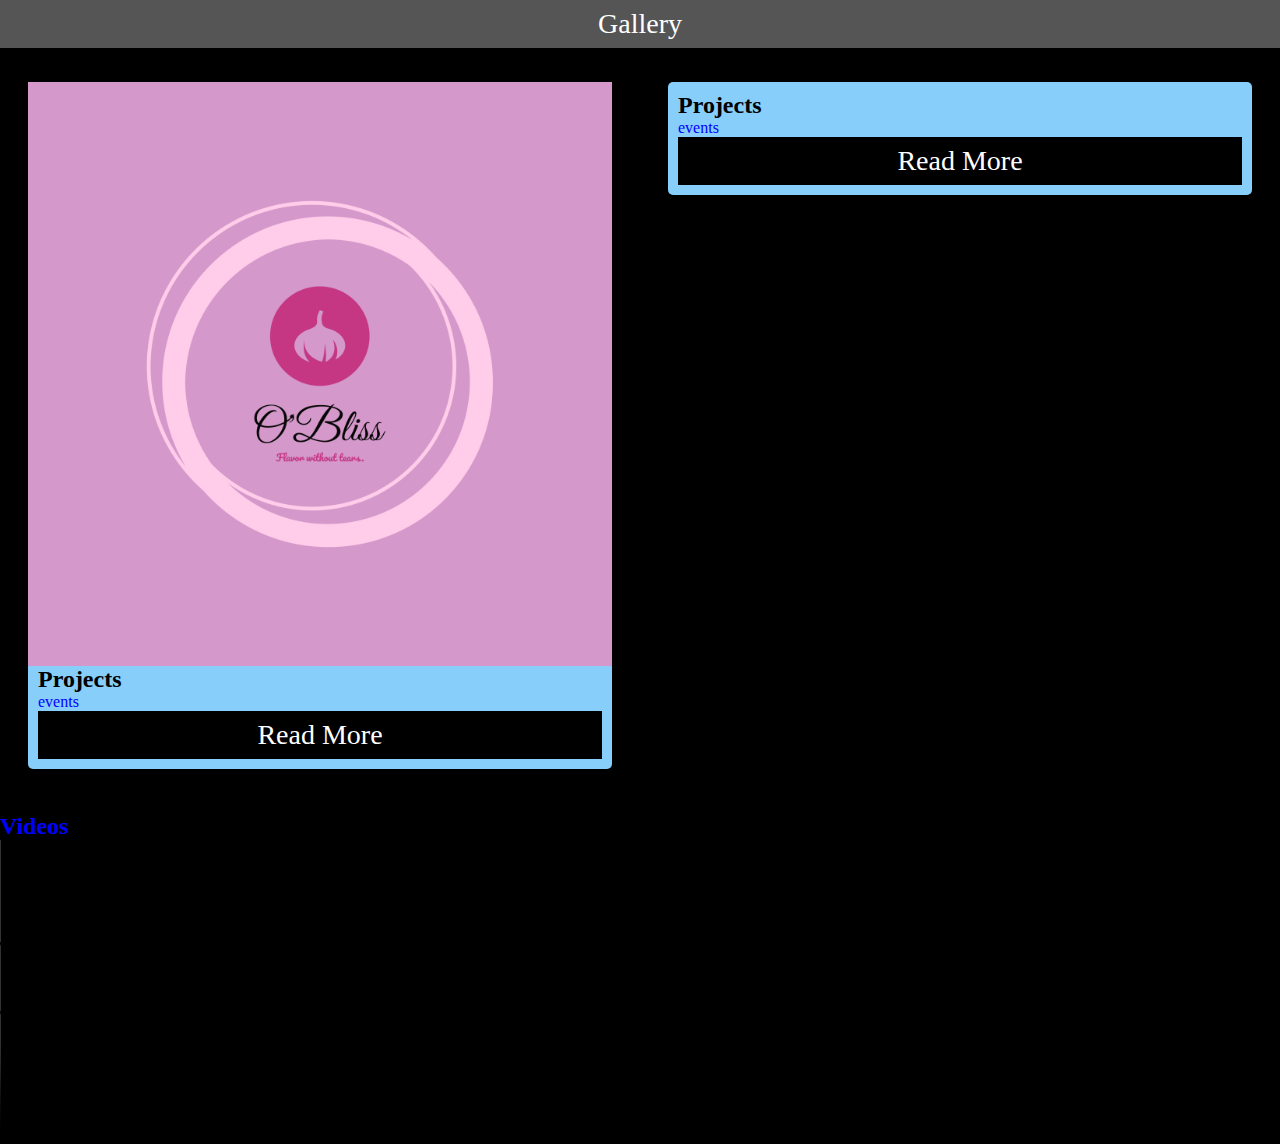
==== portfolio.html @ d2d0b653 "Add files via upload" ====
<!DOCTYPE html>
    <html lang="en">
    <head>
        <meta charset="UTF-8">
        <title>My Portfolio</title>
        <meta name="viewport" content="width=device-width, initial-scale=1.0">
        <meta http-equiv="X-UA-Compatible" content="IE=edge"/>
        <link rel="stylesheet" href="https://cdnjs.cloudflare.com/ajax/libs/font-awesome/4.7.0/css/font-awesome.min.css">
        
<link rel="stylesheet" href="style.css">

<script src="script.js">    
</script>

 </head>

<body>


<div id="myDIV">

  <button class="button" onclick="myFunction()">Gallery</button></a>
</div>


<!-- image slider-->

        <div class="row">
          <div class="column">
            <div class="card">
            <img src="Images\image1.png" alt="" class="slide" align="left" style="width:100%">
            <img src="Images\image2.jpg" alt="" class="slide" align="left" style="width:100%">
	    <img src="Images\image3.png" alt="" class="slide" align="left" style="width:100%">

              <div class="container">
                <h2>Projects</h2>
                <p class="title"> events</p>
                <p><a href= "Videos\Reality.mp4"><button class="button">Read More</button></p></a>
             </div>
          </div>
        </div>
        
          <div class="column">
            <div class="card">
              <img src="Images\image4.jpg" alt="" class="slide" align="right" style="width:100%">
              <img src="Images\image6.png" alt="" class="slide" align="right" style="width:100%">

              <div class="container">
                <h2>Projects</h2>
                <p class="title"> events</p>
                
                <p><a href= "Videos\Narated presentation on web site.mp4"><button class="button">Read More</button></p></a>
              </div>
            </div>
          </div>
        </div>
</div>


<!--videos-->

    <h2>Videos</h2>
<video width="400" height="300" controls>
  <source src="Videos/Reality.mp4" type="video/mp4">
  <source src="Videos/Reality.webm" type="video/webm">
  Your browser does not support the video tag.
</video>


<script>
  // JavaScript code
  const slider = document.querySelector('.slider');
  const slides = document.querySelectorAll('.slide');
  let currentSlide = 0;

  function showSlide(slideIndex) {
    // Hide all slides
    slides.forEach((slide) => {
      slide.style.display = 'none';
    });

    // Show the current slide
    slides[slideIndex].style.display = 'block';
  }

  function nextSlide() {
    currentSlide++;
    if (currentSlide >= slides.length) {
      currentSlide = 0;
    }
    showSlide(currentSlide);
  }

  // Automatically switch to the next slide every 4 seconds
  setInterval(nextSlide, 4000);

  // Display the first slide initially
  showSlide(currentSlide);
</script>















</body>

</html>
---- style.css ----
body{
    background-color: black;
    font-size: 16px;
}

/*toggle button*/
.button {
  position: relative;
  background-color: #4CAF50;
  border: none;
  font-size: 28px;
  color: #FFFFFF;
  padding: 20px;
  width: 200px;
  text-align: center;
  transition-duration: 0.4s;
  text-decoration: none;
  overflow: hidden;
  cursor: pointer;
}

.button:after {
  content: "";
  background: #f1f1f1;
  display: block;
  position: absolute;
  padding-top: 300%;
  padding-left: 350%;
  margin-left: -20px !important;
  margin-top: -120%;
  opacity: 0;
  transition: all 0.8s
}

.button:active:after {
  padding: 0;
  margin: 0;
  opacity: 1;
  transition: 0s
}



/* background color to  top navigation */
.topnav {
  background-color: black;
  overflow: hidden;
}


/* links inside navigation*/
.topnav a {
  float: left;
  display: block;
  color: white;
  text-align: center;
  padding: 20px 40px;
  text-decoration: none;
  font-size: 17px;
}
.logoname span{
  align-items: center;
  font-size: 2.5rem;
  font-weight: 600;
  color:yellow;
}
/* Change color on hover */
.topnav a:hover {
  background-color: #f0e807;
  color: black;
}

/*color to current link */
.topnav a.active {
  background-color:blueviolet;
  color: white;
}



@media screen and (max-width: 450px) {
  .topnav.responsive {
	position: relative;
}

  .topnav.responsive a.icon {
    position: absolute;
    right: 0;
    top: 0;
  }
  .topnav.responsive a {
    float: none;
    display: block;
    text-align: left;
    padding:10px;
  }
}


/*main img*/
body, html {
    height: 100%;
}
/* The main ima */
.main-image {
  background-image: linear-gradient(rgba(0, 0, 0, 0.5), rgba(0, 0, 0, 0.5)), url("writer.jpeg");

  height: 50%;

  /*center img*/
  background-position: center;
  background-repeat: no-repeat;
  background-size: cover;
  position: relative;
}
/*text in middle - img */
.main-text {
  text-align: center;
  position: absolute;
  top: 50%;
  left: 50%;
  transform: translate(-50%, -50%);
  color: yellow;
  opacity: 0;
  animation: slideRight 1s ease forwards;
  animation-delay: .7s;
}

@keyframes slideRight{
  0%{
    opacity: 0;
    transform: translateX(-100px);
  }
  100%{
    opacity: 1;
    transform: translateX(0);
  }
}





/*sidebar*/

.shome-img{
width: 415px;
height:205px;
border-radius: 50%;

}
.shome-img .glowing-circle{
  position: relative;
  width: 60%;
  height: 100%;
  border-radius: 50%;
  display: flex;
  justify-content: center;
  align-items: center;
}
.shome-img .glowing-circle::after{
  content: '';
  position: absolute;
  width: 220px;
  height: 200px;
  background:#0c1022;
  border-radius: 50%;
}
.glowing-circle span{
  position: absolute;
  width: 100%;
  height: 100%;
  background: linear-gradient(#f06,#3cf);
  border-radius: 50%;
}
.glowing-circle span:nth-child(1){
  filter: blur(10px);
}
.glowing-circle .image{
  position: relative;
  width: 210px;
  height: 210px;
  border-radius: 50%;
  z-index: 1;
  overflow: hidden;
}
.image img{
  position: absolute;
  top: 30px;
  left: 50%;
  transform:translate(-50%);
  max-width: 230px;
  object-fit: cover;
}


.sidenav {
  height: 95%; /* 100% Full-height */
  width: 250px; /* 0 width - change this with JavaScript */
  position: fixed; 
  z-index: 1; /* Stay on top */
  top: 75px; /* Stay at the top */
  left: 0;
  background-color: black;
  overflow-x: hidden; /* Disable horizontal scroll */
  padding-top: 60px; /* Place content 60px from the top */
  transition: 0.5s; /* 0.5 second transition effect to slide in the sidenav */
  justify-content: space-between;
}

/* The sidebar  links */
.sidenav a {
  padding: 8px 8px 8px 32px;
  text-decoration: none;
  font-size: 25px;
  color: white;
  display: block;
  transition: 0.3s;
}

/* change  color */
.sidenav a:hover {
  color: blue;
}
ul li:hover a{
  color:skyblue;
  background-color: yellow;
}

/*close button*/
.sidenav .closebtn {
  position: absolute;
  top: 0;
  right: 25px;
  font-size: 36px;
  margin-left: 50px;
}

/*push the page content to  right */
#main {
  transition: margin-left .5s;
  padding: 20px;
}

/* On smaller screens */
@media screen and (max-height: 768px) {
  .sidenav {padding-top: 15px;}
  .sidenav a {font-size: 18px;}
}

/*image slider
.slider {
  width: 100%;
  height: 510px;
  position: relative;
}

.slider img {
  width: 100%;
  height: 500px
  position: absolute;
  top: 0;
  left: 0;
}

.slider img:first-child {
  z-index: 1;
}

.slider img:nth-child(2) {
  z-index: 0;
}/*end image slider*/


/*after main img*/
body {
  font-family: Comic Sans MS, Helvetica, sans-serif;
  margin: 0;
}

html {
  box-sizing: border-box;
}

*, *:before, *:after {
  box-sizing: inherit;
}

.about-section {
  padding: 150px;
  text-align: center;
  background-color: black;
  color: white;
}

/*services*/
body{
  font-family: Comic Sans MS, Helvetica, sans-serif;
  margin: 0;
  color: blue;
}
.column {
  float: left;
  width: 33.3%;
  margin-bottom: 16px;
  padding: 0 8px;
  color:black;
}

.card {
  box-shadow: 0 4px 8px 0 rgba(0, 0, 0, 0.2);
  margin: 8px;
}


.container {
  padding: 0 16px;
}

.container::after, .row::after {
  content: "";
  clear: both;
  display: table;
}

.title {
  color: blue;
}

.button {
  border: none;
  outline: 0;
  display: inline-block;
  padding: 8px;
  color: white;
  background-color: #000;
  text-align: center;
  cursor: pointer;
  width: 100%;
}

.button:hover {
  background-color: #555;
}

@media screen and (max-width: 650px) {
  .column {
    width: 100%;
    display: block;
  }
}

/*contact section*/
* {
  box-sizing: border-box;
}

/* Style inputs */
input[type=text], select, textarea {
  width: 100%;
  padding: 12px;
  border: 1px solid #ccc;
  margin-top: 6px;
  margin-bottom: 16px;
  resize: vertical;
}

input[type=submit] {
  background-color: #04AA6D;
  color: white;
  padding: 12px 20px;
  border: none;
  cursor: pointer;
}

input[type=submit]:hover {
  background-color: #45a049;
}
/* Style contact section */
.container {
  border-radius: 5px;
  background-color: lightskyblue;
  padding: 10px;
}

/* Create two columns */
.column {
  float: left;
  width: 50%;
  margin-top: 6px;
  padding: 20px;
}

.row:after {
  content: "";
  display: table;
  clear: both;
}
@media screen and (max-width: 600px) {
  .column, input[type=submit] {
    width: 100%;
    margin-top: 0;
  }
}

/*skills section*/
*{
  font-family: Gill sans, sans-serif;
  list-style: none;
  padding: 0;
  margin: 0;
}
body{
  background: black;
}
h1{
  text-align: center;
}
h3{
  margin: 5px;
}
.skills-section{
  width: 500px;
  margin: 60px auto;
  color:hotpink;
  padding: 20px;
  box-shadow: 0 14px 28px rgba(0, 0, 0, 0.25),0 10px 10px rgba(0, 0, 0, 0.22);
}

.skills-section li{
  margin:20px 0;
  padding: 10px;
}
.bar{
  background: #353b48;
  display: block;
  height: 20px;
  border: 1px solid rgba(0, 0, 0, 0.3);
  border-radius: 10px;
  overflow: hidden;
  box-shadow: 0 1px 3px rgba(0, 0, 0, 0.12),0 1px 2px rgba(0, 0, 0, 0.24);
  transition: all 0.3s cubic-bezier(.25,.8,.25,1);
}
.bar:hover{
  box-shadow:0 14px 28px rgba(0, 0, 0, 0.25),0 10px 10px rgba(0, 0, 0, 0.22) ;
}
.bar span{
  height: 20px;
  float: left;
  background:linear-gradient(135geg, rgba(236, 0, 140, 1)0%, rgba(250, 103, 103, 1) 100%);
  background: skyblue;
}
.creating{
  width: 95%;
  animation: creating 3s;
}
.designing{
  width: 85%;
  animation: designing 3s;
}
.writing{
  width: 95%;
  animation: writing 3s;
}
@keyframes writing{
  0%{
    width: 0;
  }
  100%{
    width: 90%;
  }
}

.testimonials-section {
  padding: 150px;
  text-align: center;
  background-color: black;
  color: white;
}

/*footer section*/

@import url(https://fonts.googleapis.com/css?family=Open+Sans:400,500,300,700);

* {
  font-family: Open Sans;
}

section {
  width: 100%;
  display: inline-block;
  background: #333;
  height: 50vh;
  text-align: center;
  font-size: 22px;
  font-weight: 700;
  text-decoration: underline;
}

.footer-distributed{
  background:linear-gradient(#f06,#3cf);
  box-shadow: 0 1px 1px 0 rgba(0, 0, 0, 0.12);
  box-sizing: border-box;
  width: 100%;
  text-align: left;
  font: bold 16px sans-serif;
  padding: 55px 50px;
}

.footer-distributed .footer-left,
.footer-distributed .footer-center,
.footer-distributed .footer-right{
  display: inline-block;
  vertical-align: top;
}

/* Footer left */

.footer-distributed .footer-left{
  width: 40%;
}

/* The company logo */

.footer-distributed h3{
  color: white;
  font: normal 36px 'Open Sans', cursive;
  margin: 0;
}

.footer-distributed h3 span{
  color:  lightyellow;
}

/* Footer links */

.footer-distributed .footer-links{
  color:  #ffffff;
  margin: 20px 0 12px;
  padding: 0;
}

.footer-distributed .footer-links a{
  display:inline-block;
  line-height: 1.8;
  font-weight:400;
  text-decoration: none;
  color:  inherit;
}

.footer-distributed .footer-company-name{
  color:  #222;
  font-size: 14px;
  font-weight: normal;
  margin: 0;
}

/* Footer Center */

.footer-distributed .footer-center{
  width: 35%;
}

.footer-distributed .footer-center i{
  background-color:  #33383b;
  color: #ffffff;
  font-size: 25px;
  width: 38px;
  height: 38px;
  border-radius: 50%;
  text-align: center;
  line-height: 42px;
  margin: 10px 15px;
  vertical-align: middle;
}

.footer-distributed .footer-center i.fa-envelope{
  font-size: 17px;
  line-height: 38px;
}

.footer-distributed .footer-center p{
  display: inline-block;
  color: #ffffff;
  font-weight:400;
  vertical-align: middle;
  margin:0;
}

.footer-distributed .footer-center p span{
  display:block;
  font-weight: normal;
  font-size:14px;
  line-height:2;
}

.footer-distributed .footer-center p a{
  color:  white;
  text-decoration: none;;
}

.footer-distributed .footer-links a:before {
  content: "|";
  font-weight:300;
  font-size: 20px;
  left: 0;
  color: #fff;
  display: inline-block;
  padding-right: 5px;
}

.footer-distributed .footer-links .link-1:before {
  content: none;
}

/* Footer Right */

.footer-distributed .footer-right{
  width: 20%;
}

.footer-distributed .footer-company-about{
  line-height: 20px;
  color:  #92999f;
  font-size: 13px;
  font-weight: normal;
  margin: 0;
}

.footer-distributed .footer-company-about span{
  display: block;
  color:  #ffffff;
  font-size: 14px;
  font-weight: bold;
  margin-bottom: 20px;
}

.footer-distributed .footer-icons{
  margin-top: 25px;
}

.footer-distributed .footer-icons a{
  display: inline-block;
  width: 35px;
  height: 35px;
  cursor: pointer;
  background-color:  skyblue;
  border-radius: 2px;

  font-size: 20px;
  color: floralwhite;
  text-align: center;
  line-height: 35px;

  margin-right: 3px;
  margin-bottom: 5px;
}
.fa:hover {
    opacity: 0.7;
}


@media (max-width: 880px) {

  .footer-distributed{
    font: bold 14px sans-serif;
  }

  .footer-distributed .footer-left,
  .footer-distributed .footer-center,
  .footer-distributed .footer-right{
    display: block;
    width: 100%;
    margin-bottom: 40px;
    text-align: center;
  }

  .footer-distributed .footer-center i{
    margin-left: 0;
  }


@media (max-width: 880px) {

  .footer-distributed{
    font: bold 14px sans-serif;
  }

  .footer-distributed .footer-left,
  .footer-distributed .footer-center,
  .footer-distributed .footer-right{
    display: block;
    width: 100%;
    margin-bottom: 40px;
    text-align: center;
  }

  .footer-distributed .footer-center i{
    margin-left: 0;
  }

}
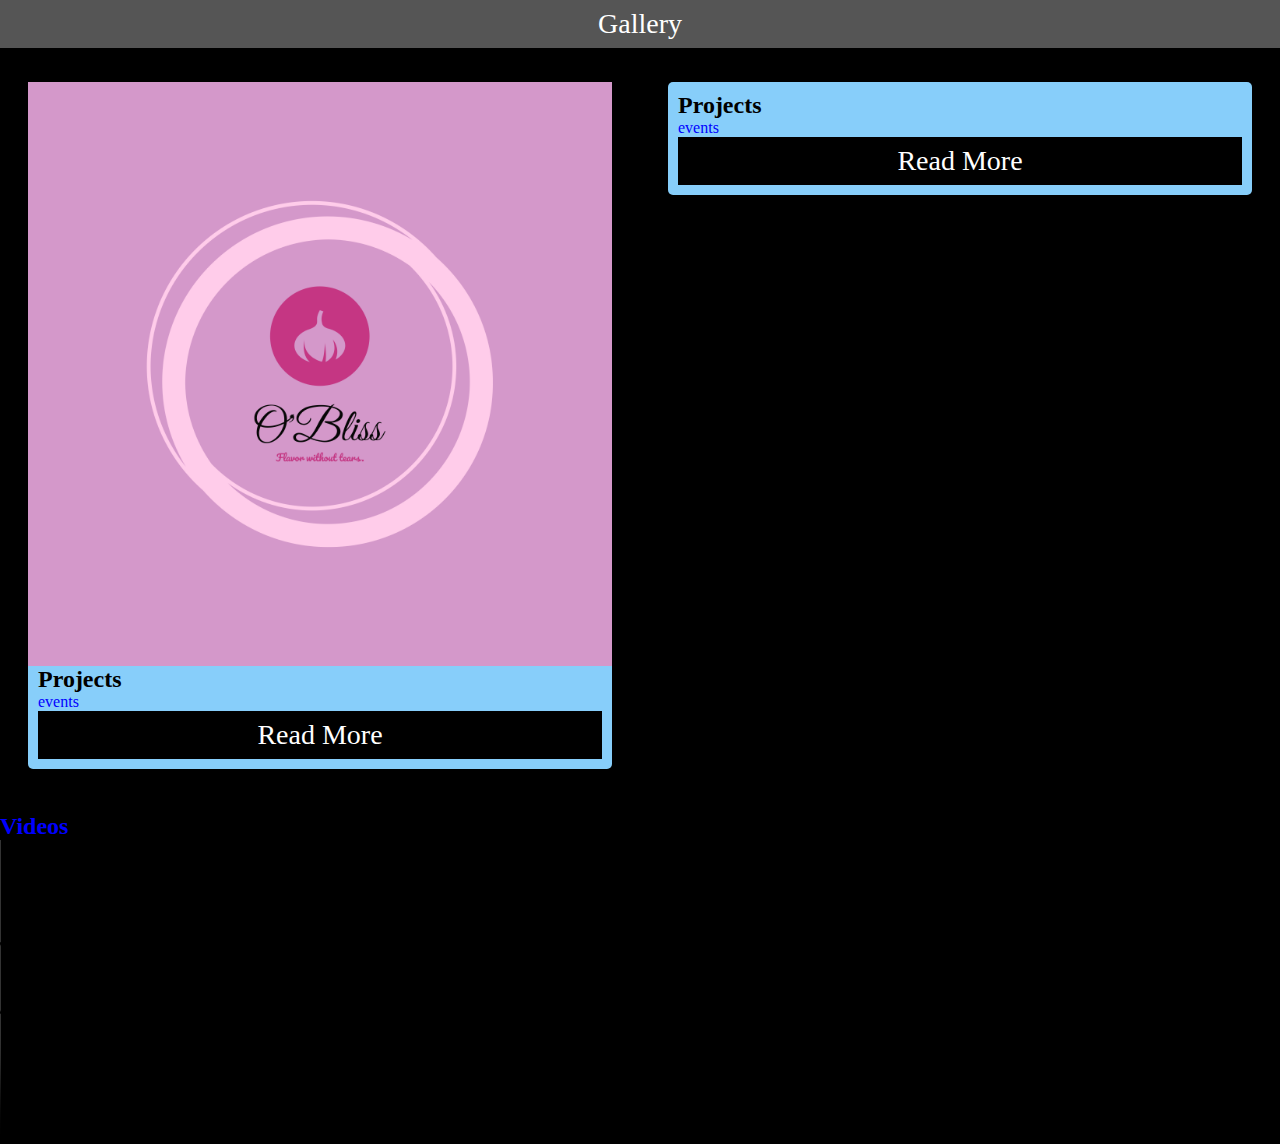
==== commit 1e3b547d: "Update portfolio.html" ====
--- a/portfolio.html
+++ b/portfolio.html
@@ -114,4 +114,4 @@
 
 </body>
 
-</html>+</html>
